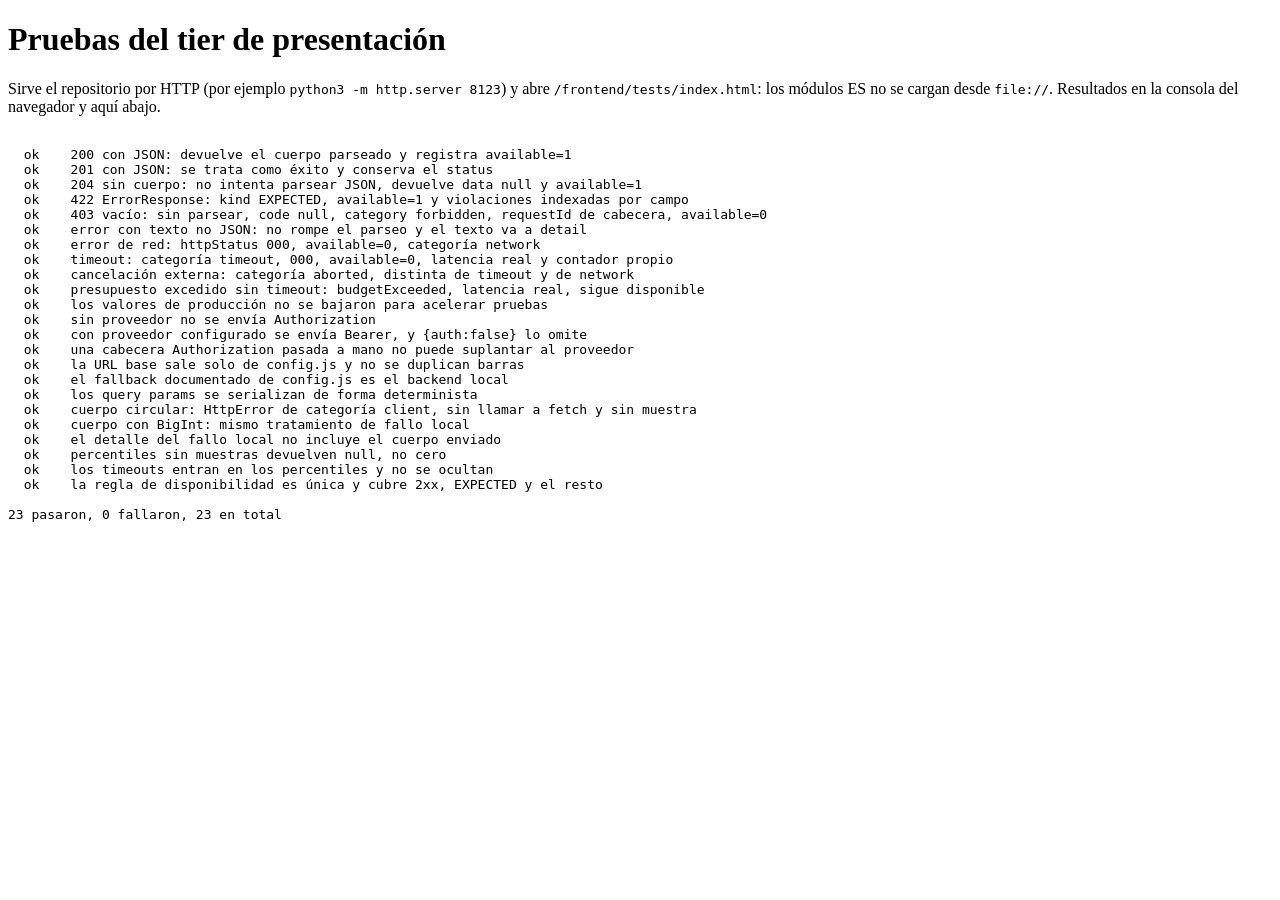
==== frontend/tests/index.html @ 09301f55 "feat: configuracion externa y cliente HTTP unico con timeout, correlacion y medicion" ====
<!DOCTYPE html>
<html lang="es">
<head>
    <meta charset="UTF-8">
    <title>Pruebas — tier de presentación</title>
</head>
<body>
    <h1>Pruebas del tier de presentación</h1>
    <p>
        Sirve el repositorio por HTTP (por ejemplo <code>python3 -m http.server 8123</code>)
        y abre <code>/frontend/tests/index.html</code>: los módulos ES no se cargan
        desde <code>file://</code>. Resultados en la consola del navegador y aquí abajo.
    </p>
    <pre id="salida"></pre>
    <script type="module">
        import { run } from "./harness.js";
        import "./platform.test.js";

        const salida = document.getElementById("salida");
        const result = await run({
            log: (line) => {
                console.log(line);
                salida.textContent += line + "\n";
            }
        });
        document.title = (result.failed === 0 ? "OK" : "FALLAN " + result.failed) + " — pruebas";
    </script>
</body>
</html>
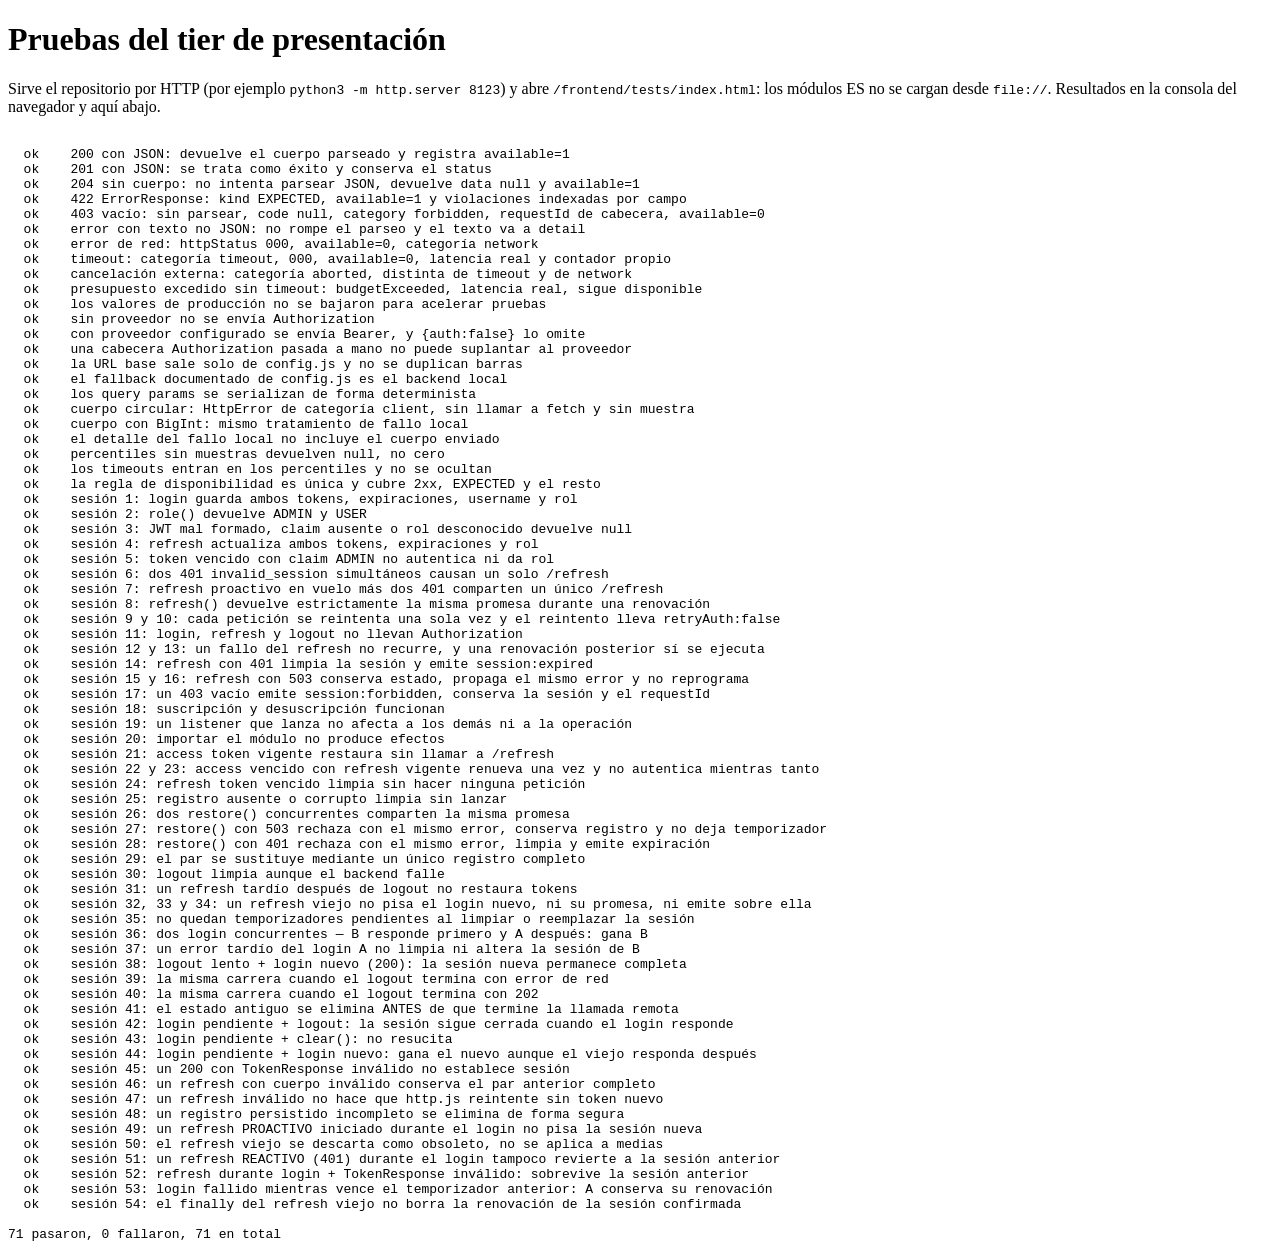
==== commit e2929028: "feat: sesion con refresh silencioso, cola de refresh y eventos de sesion" ====
--- a/frontend/tests/index.html
+++ b/frontend/tests/index.html
@@ -15,6 +15,7 @@
     <script type="module">
         import { run } from "./harness.js";
         import "./platform.test.js";
+        import "./session.test.js";
 
         const salida = document.getElementById("salida");
         const result = await run({
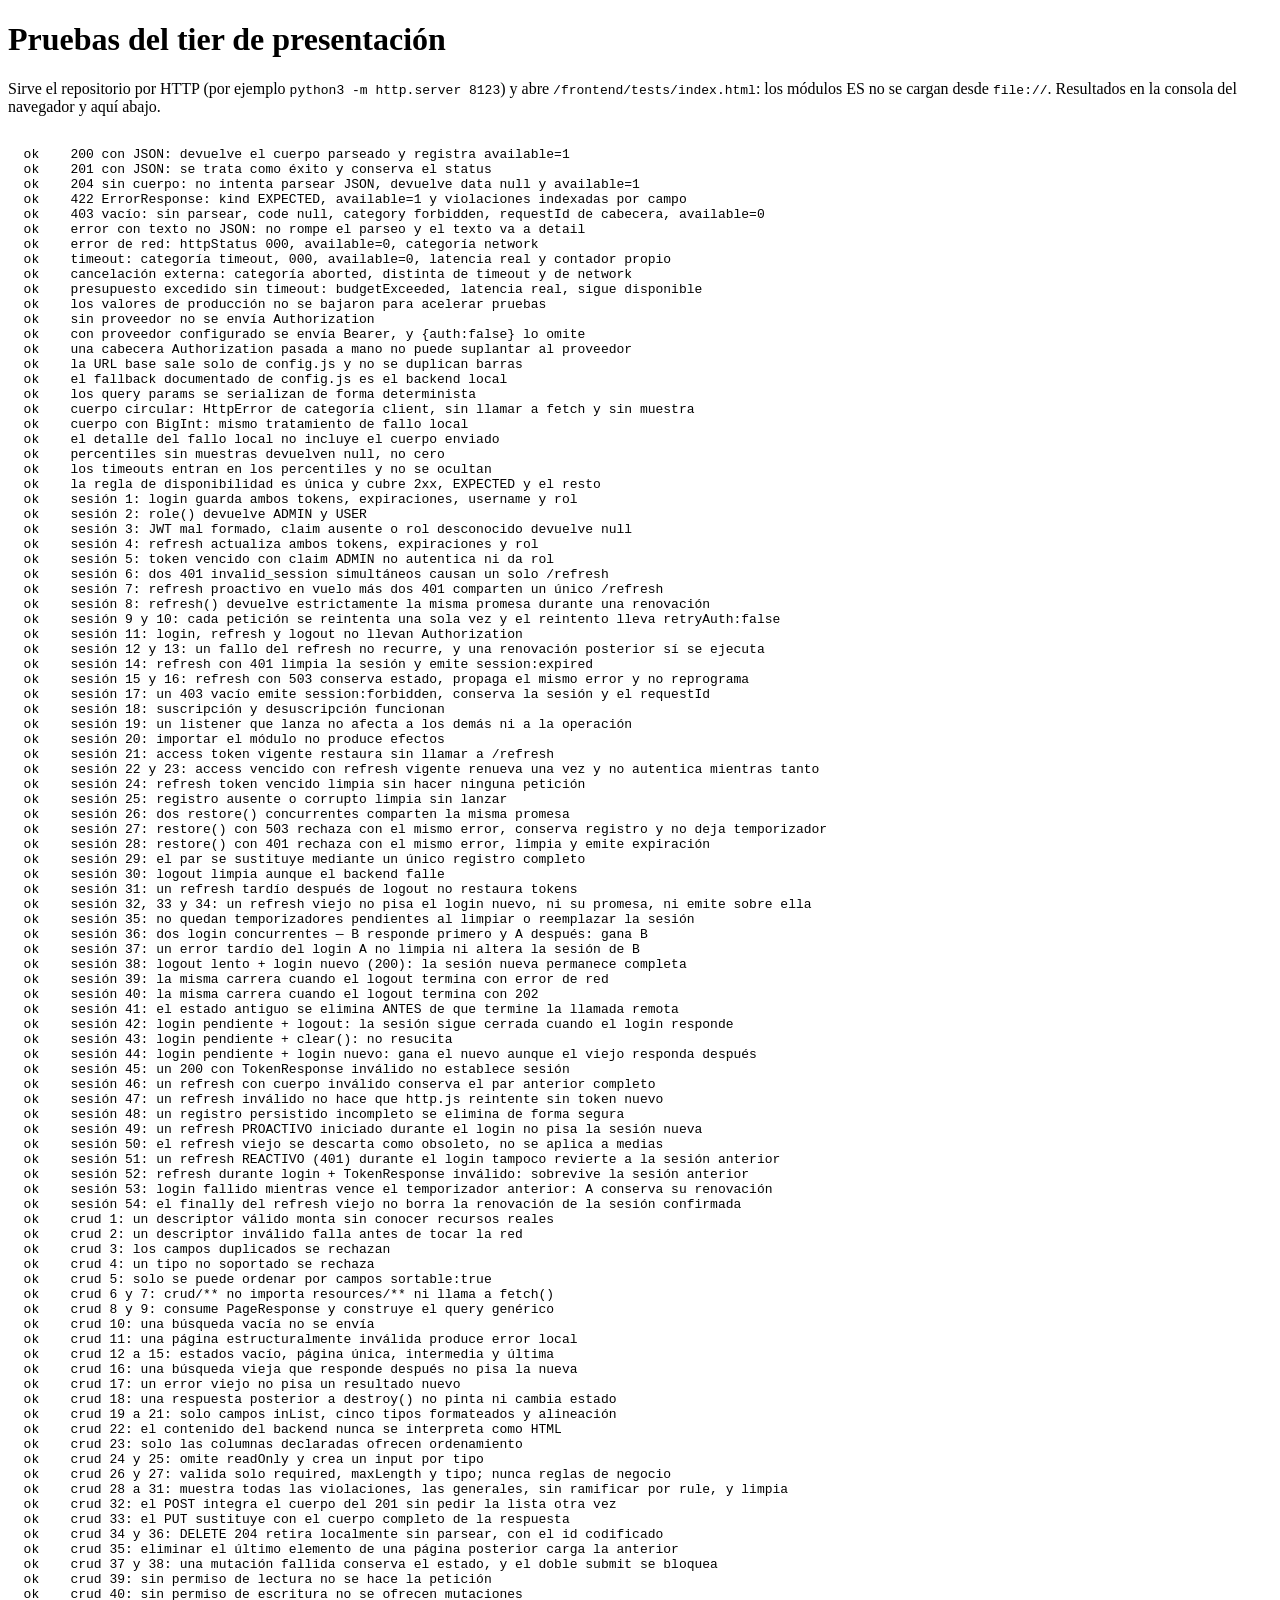
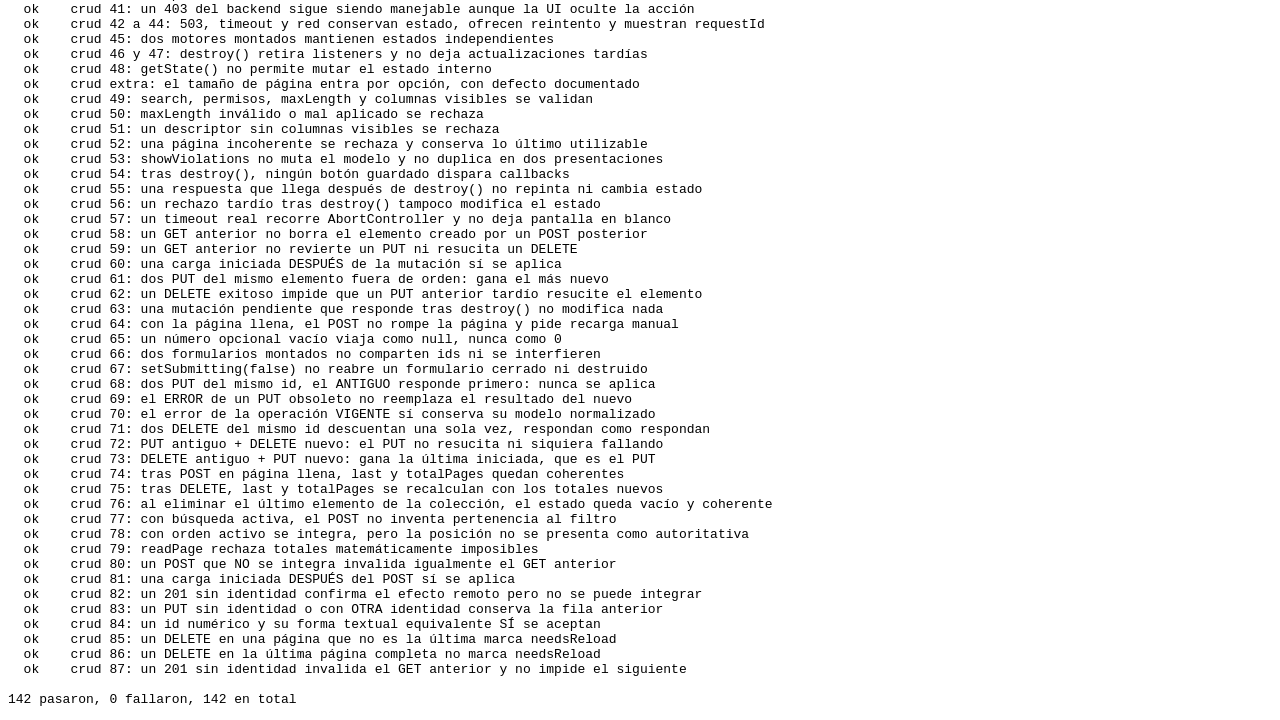
==== commit d3358857: "feat: motor CRUD generico gobernado por descriptores de recurso" ====
--- a/frontend/tests/index.html
+++ b/frontend/tests/index.html
@@ -16,6 +16,7 @@
         import { run } from "./harness.js";
         import "./platform.test.js";
         import "./session.test.js";
+        import "./crud.test.js";
 
         const salida = document.getElementById("salida");
         const result = await run({
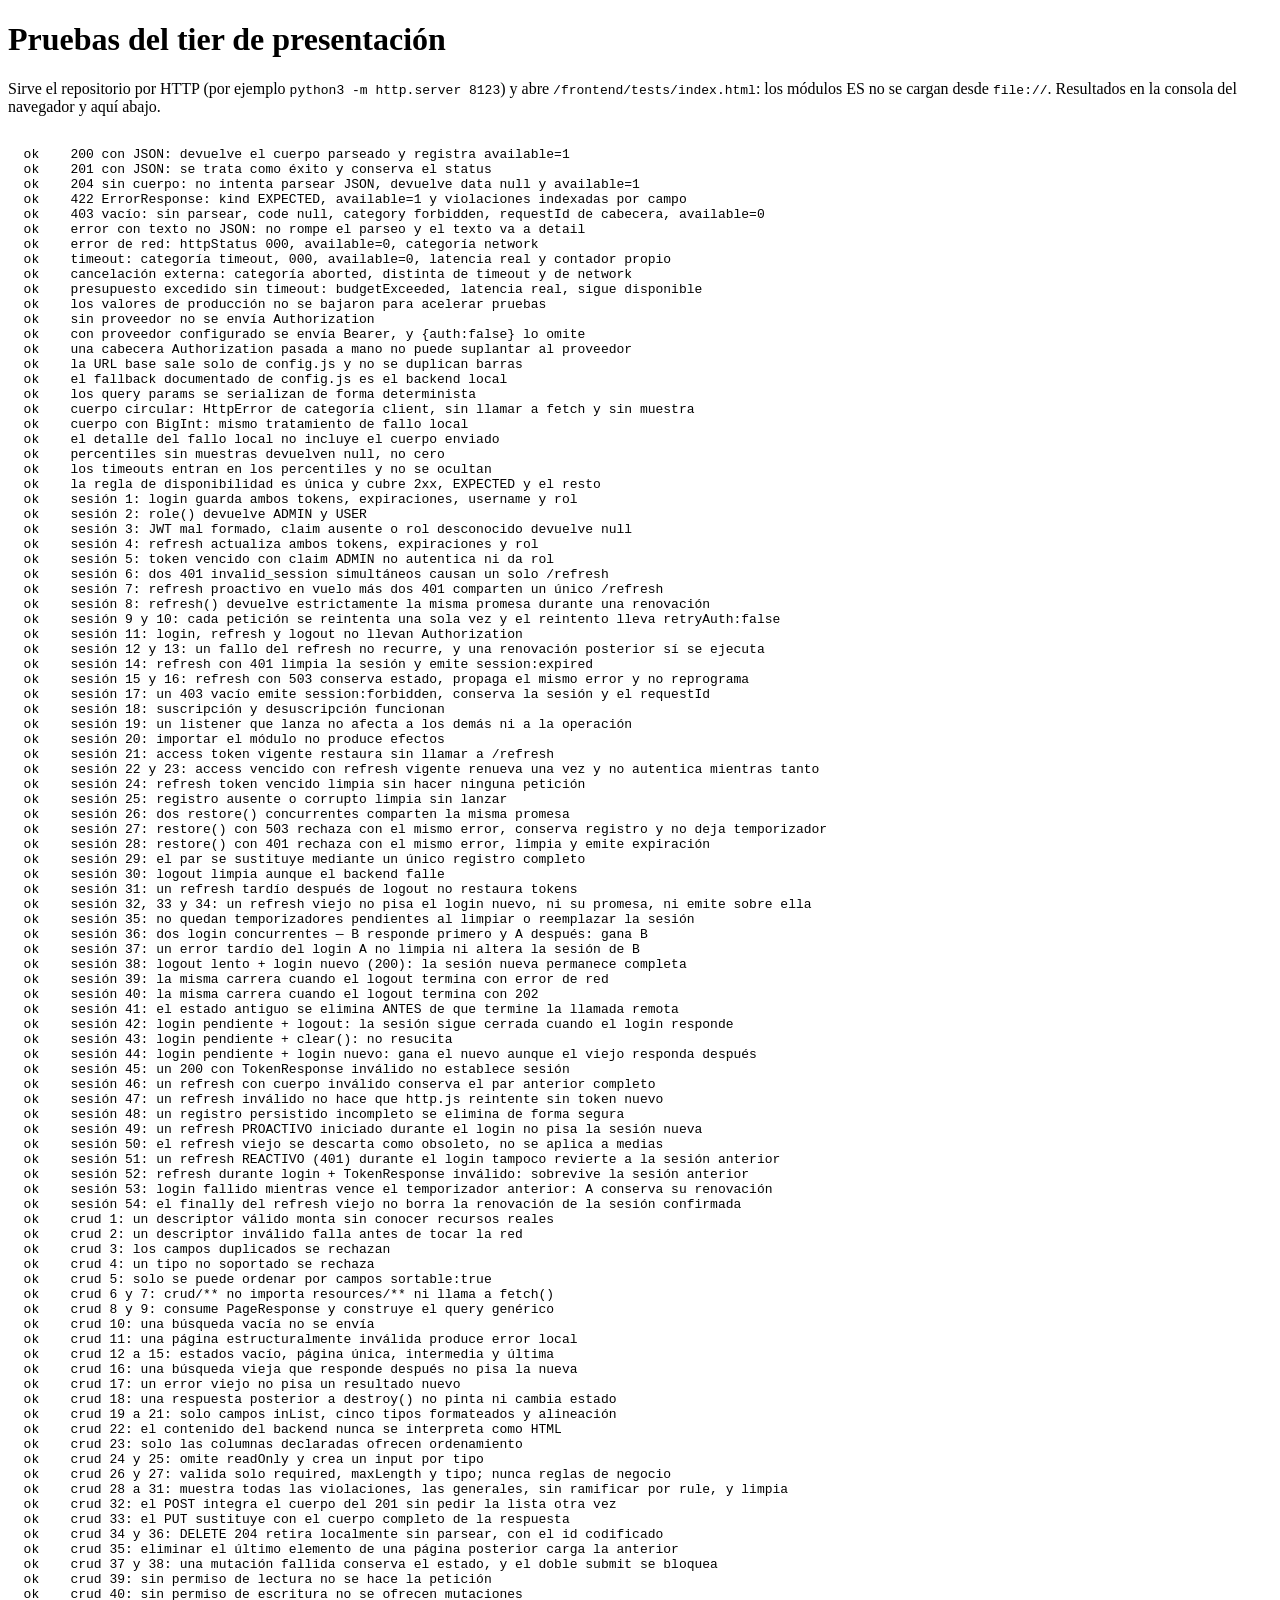
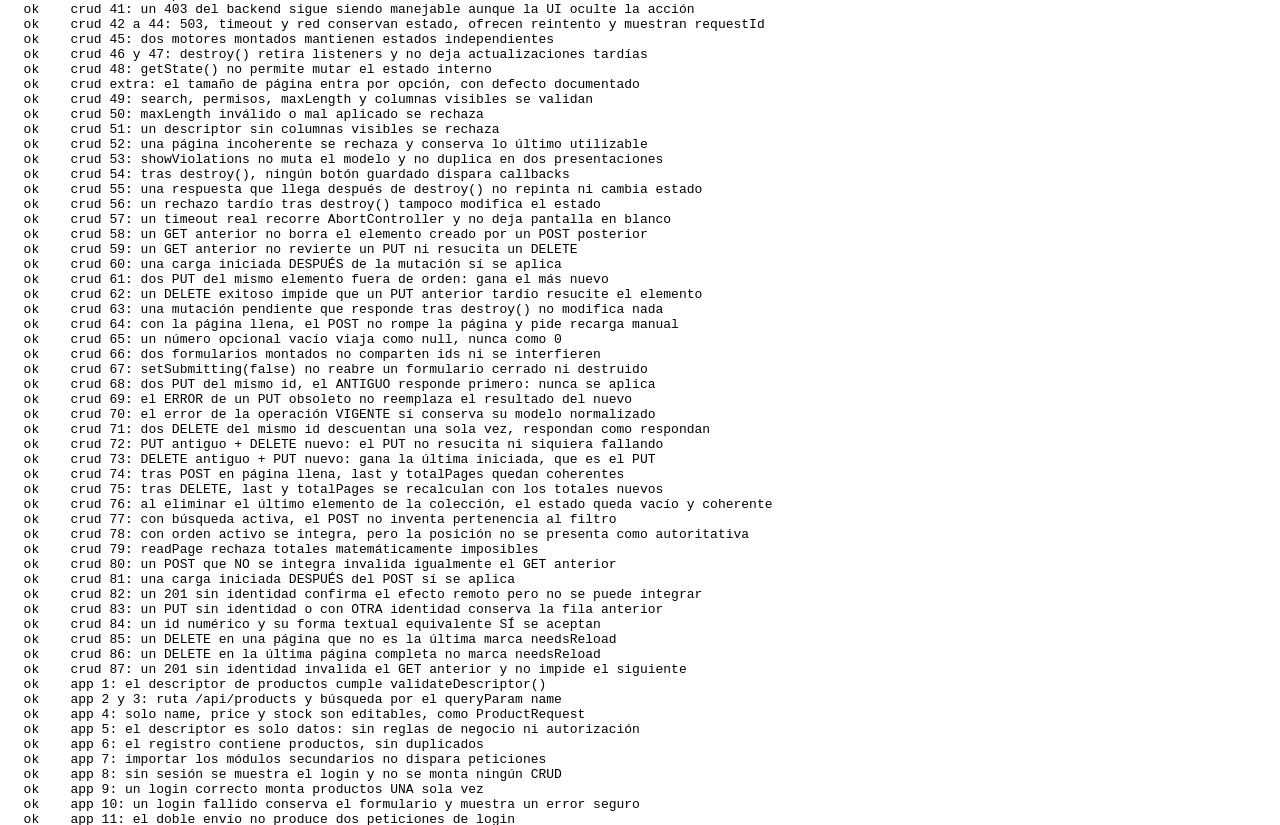
==== commit 23b32881: "feat: descriptor de productos y arranque de la aplicacion" ====
--- a/frontend/tests/index.html
+++ b/frontend/tests/index.html
@@ -17,6 +17,7 @@
         import "./platform.test.js";
         import "./session.test.js";
         import "./crud.test.js";
+        import "./app.test.js";
 
         const salida = document.getElementById("salida");
         const result = await run({
